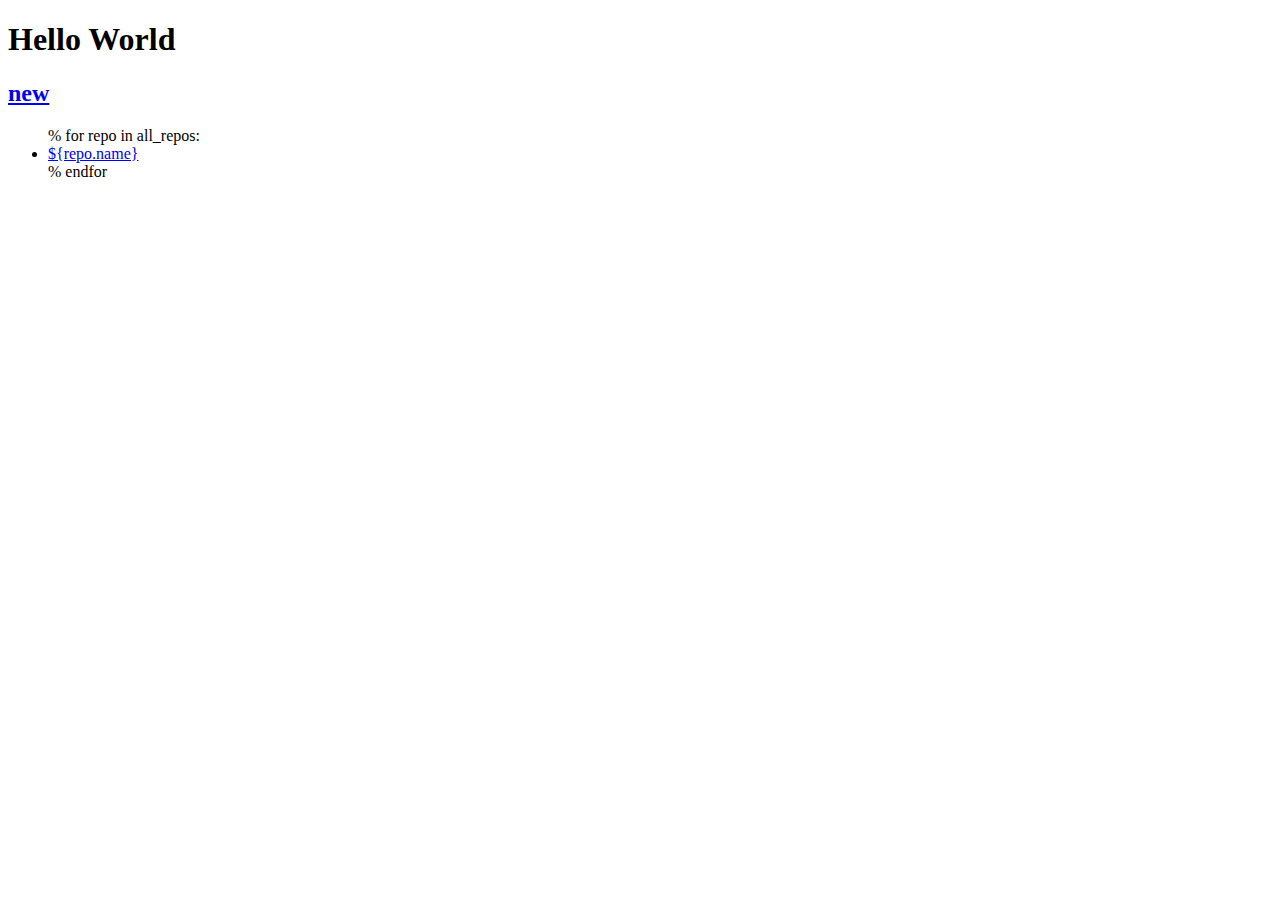
==== templates/app/index.html @ 93dd831e "oh hell..what did I do?..." ====
<!DOCTYPE HTML>
<html lang="en">
<head>
	<meta charset="UTF-8">
	<title></title>
</head>
<body>
	<h1>Hello World</h1>
    <h2>
        <a href="/repos/new">new</a>
    </h2>
    <ul>
        % for repo in all_repos:
        <li> <a href="${repo.link}">${repo.name}</a> </li>
        % endfor
    </ul>
</body>
</html>
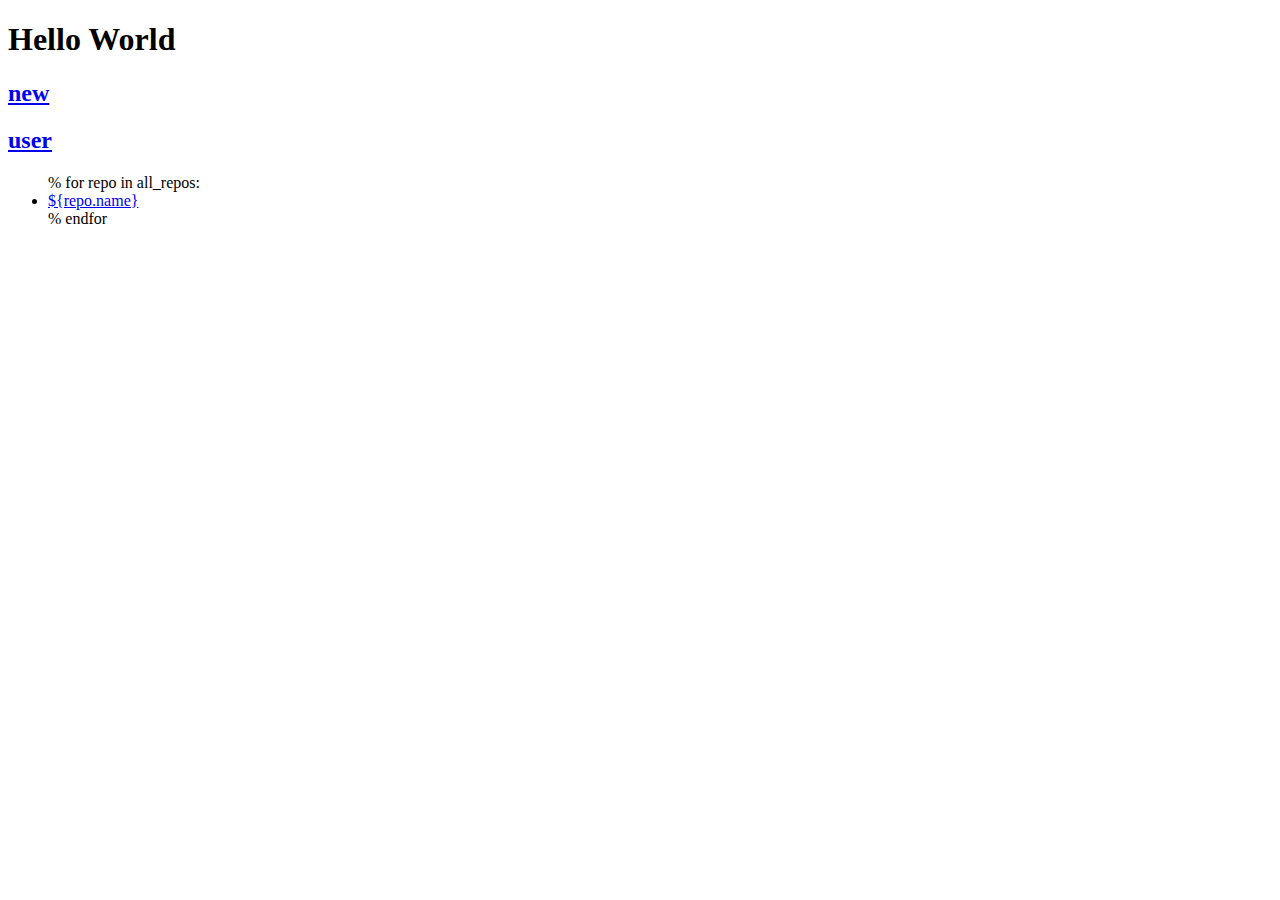
==== commit 81e48bd1: "f" ====
--- a/templates/app/index.html
+++ b/templates/app/index.html
@@ -9,6 +9,9 @@
     <h2>
         <a href="/repos/new">new</a>
     </h2>
+    <h2>
+        <a href="/account/register">user</a>
+    </h2>
     <ul>
         % for repo in all_repos:
         <li> <a href="${repo.link}">${repo.name}</a> </li>
